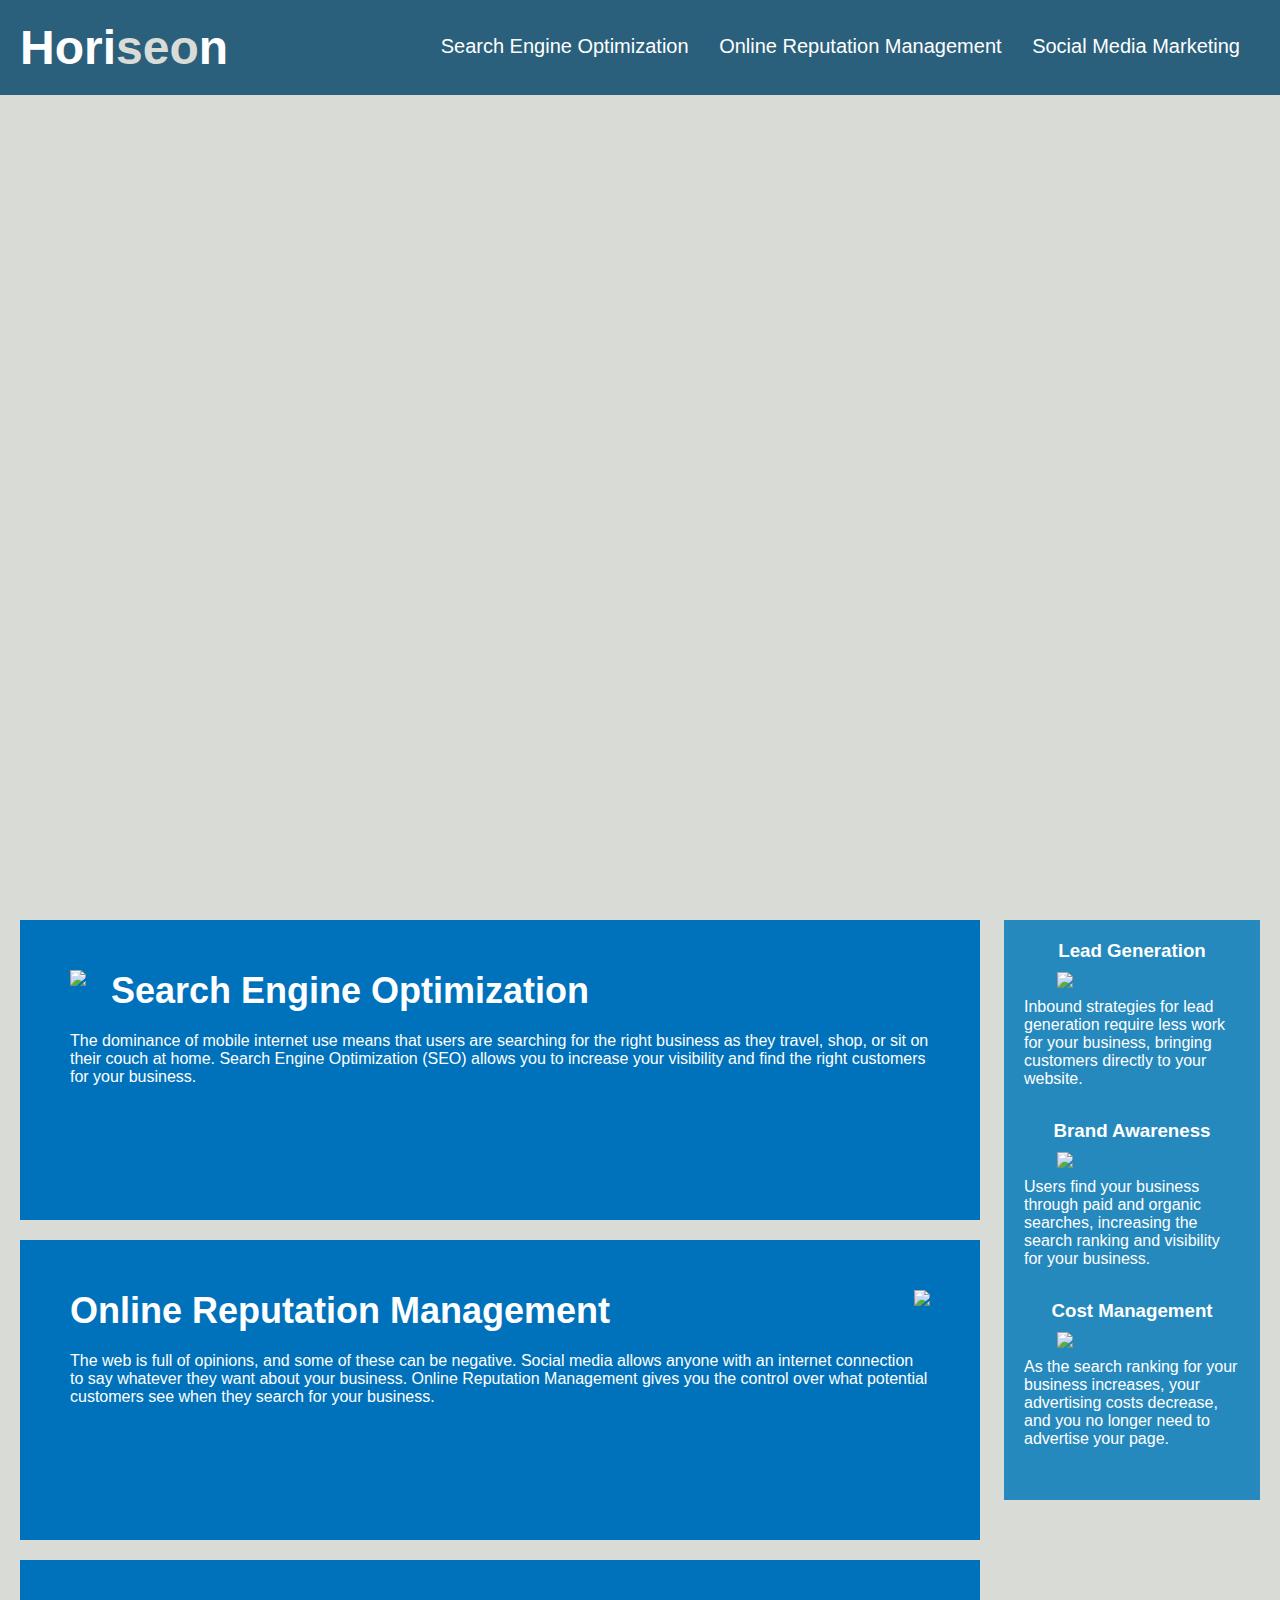
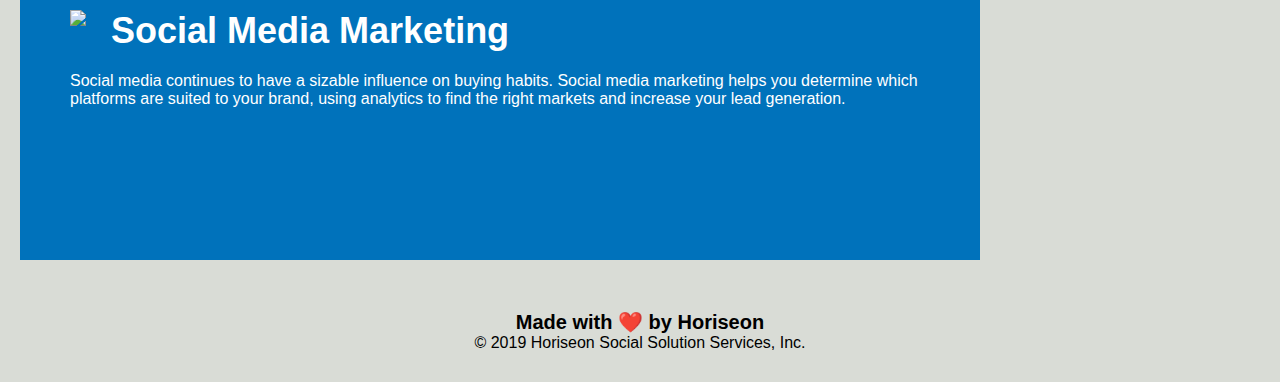
==== Develop/index.html @ 9b889888 "udpated html and css files" ====
<!DOCTYPE html>
<html lang="en-us">

<head>
    <meta charset="UTF-8" />
    <link rel="stylesheet" href="./assets/css/style.css">
    <title>Horiseon</title>
</head>

<body>
    <div class="header">
        <h1>Hori<span class="seo">seo</span>n</h1>
        <div>
            <ul>
                <li>
                    <a href="#search-engine-optimization">Search Engine Optimization</a>
                </li>
                <li>
                    <a href="#online-reputation-management">Online Reputation Management</a>
                </li>
                <li>
                    <a href="#social-media-marketing">Social Media Marketing</a>
                </li>
            </ul>
        </div>
    </div>
    <div class="hero"></div>
    <div class="content">
        <div class="search-engine-optimization">
            <img src="./assets/images/search-engine-optimization.jpg" class="float-left" />
            <h2>Search Engine Optimization</h2>
            <p>
                The dominance of mobile internet use means that users are searching for the right business as they travel, shop, or sit on their couch at home. Search Engine Optimization (SEO) allows you to increase your visibility and find the right customers for your business.
            </p>
        </div>
        <div class="online-reputation-management">
            <img src="./assets/images/online-reputation-management.jpg" class="float-right" />
            <h2>Online Reputation Management</h2>
            <p>
                The web is full of opinions, and some of these can be negative. Social media allows anyone with an internet connection to say whatever they want about your business. Online Reputation Management gives you the control over what potential customers see when they search for your business.
            </p>
        </div>
        <div class="social-media-marketing">
            <img src="./assets/images/social-media-marketing.jpg" class="float-left" />
            <h2>Social Media Marketing</h2>
            <p>
                Social media continues to have a sizable influence on buying habits. Social media marketing helps you determine which platforms are suited to your brand, using analytics to find the right markets and increase your lead generation.
            </p>
        </div>
    </div>
    <div class="benefits">
        <div class="benefit-lead">
            <h3>Lead Generation</h3>
            <img src="./assets/images/lead-generation.png" />
            <p>
                Inbound strategies for lead generation require less work for your business, bringing customers directly to your website.
            </p>
        </div>
        <div class="benefit-brand">
            <h3>Brand Awareness</h3>
            <img src="./assets/images/brand-awareness.png" />
            <p>
                Users find your business through paid and organic searches, increasing the search ranking and visibility for your business.
            </p>
        </div>
        <div class="benefit-cost">
            <h3>Cost Management</h3>
            <img src="./assets/images/cost-management.png"></img>
            <p>
                As the search ranking for your business increases, your advertising costs decrease, and you no longer need to advertise your page.
            </p>
        </div>
    </div>
    <div class="footer">
        <h2>Made with ❤️️ by Horiseon</h2>
        <p>
            &copy; 2019 Horiseon Social Solution Services, Inc.
        </p>
    </div>
</body>

</html>
---- Develop/assets/css/style.css ----
* {
    box-sizing: border-box;
    padding: 0;
    margin: 0;
}

body {
    background-color: #d9dcd6;
}

/* Header */
.header {
    padding: 20px;
    font-family: 'Trebuchet MS', 'Lucida Sans Unicode', 'Lucida Grande', 'Lucida Sans', Arial, sans-serif;
    background-color: #2a607c;
    color: #ffffff;
}

.header h1 {
    display: inline-block;
    font-size: 48px;
}

.header h1 .seo {
    color: #d9dcd6;
}

.header div {
    padding-top: 15px;
    margin-right: 20px;
    float: right;
    font-family: 'Gill Sans', 'Gill Sans MT', Calibri, 'Trebuchet MS', sans-serif;
    font-size: 20px;
}

.header div ul {
    list-style-type: none;
}

.header div ul li {
    display: inline-block;
    margin-left: 25px;
}
/* Header */

a {
    color: #ffffff;
    text-decoration: none;
}

p {
    font-size: 16px;
}

/* Main Meeting Image */
.hero {
    height: 800px;
    width: 100%;
    margin-bottom: 25px;
    background-image: url("../images/digital-marketing-meeting.jpg");
    background-size: cover;
    background-position: center;
}
/* End Main Image */

.float-left {
    float: left;
    margin-right: 25px;
}

.float-right {
    float: right;
    margin-left: 25px;
}

.content {
    width: 75%;
    display: inline-block;
    margin-left: 20px;
}

/* Benefit Elements on right side of page */
.benefits {
    margin-right: 20px;
    padding: 20px;
    clear: both;
    float: right;
    width: 20%;
    height: 100%;
    font-family: 'Gill Sans', 'Gill Sans MT', Calibri, 'Trebuchet MS', sans-serif;
    background-color: #2589bd;
}

.benefit-lead {
    margin-bottom: 32px;
    color: #ffffff;
}

.benefit-brand {
    margin-bottom: 32px;
    color: #ffffff;
}

.benefit-cost {
    margin-bottom: 32px;
    color: #ffffff;
}

.benefit-lead h3 {
    margin-bottom: 10px;
    text-align: center;
}

.benefit-brand h3 {
    margin-bottom: 10px;
    text-align: center;
}

.benefit-cost h3 {
    margin-bottom: 10px;
    text-align: center;
}

.benefit-lead img {
    display: block;
    margin: 10px auto;
    max-width: 150px;
}

.benefit-brand img {
    display: block;
    margin: 10px auto;
    max-width: 150px;
}

.benefit-cost img {
    display: block;
    margin: 10px auto;
    max-width: 150px;
}
/* End of Benefits */

.search-engine-optimization {
    margin-bottom: 20px;
    padding: 50px;
    height: 300px;
    font-family: 'Gill Sans', 'Gill Sans MT', Calibri, 'Trebuchet MS', sans-serif;
    background-color: #0072bb;
    color: #ffffff;
}

.online-reputation-management {
    margin-bottom: 20px;
    padding: 50px;
    height: 300px;
    font-family: 'Gill Sans', 'Gill Sans MT', Calibri, 'Trebuchet MS', sans-serif;
    background-color: #0072bb;
    color: #ffffff;
}

.social-media-marketing {
    margin-bottom: 20px;
    padding: 50px;
    height: 300px;
    font-family: 'Gill Sans', 'Gill Sans MT', Calibri, 'Trebuchet MS', sans-serif;
    background-color: #0072bb;
    color: #ffffff;
}

.search-engine-optimization img {
    max-height: 200px;
}

.online-reputation-management img {
    max-height: 200px;
}

.social-media-marketing img {
    max-height: 200px;
}

.search-engine-optimization h2 {
    margin-bottom: 20px;
    font-size: 36px;
}

.online-reputation-management h2 {
    margin-bottom: 20px;
    font-size: 36px;
}

.social-media-marketing h2 {
    margin-bottom: 20px;
    font-size: 36px;
}

.footer {
    padding: 30px;
    clear: both;
    font-family: 'Trebuchet MS', 'Lucida Sans Unicode', 'Lucida Grande', 'Lucida Sans', Arial, sans-serif;
    text-align: center;
}

.footer h2 {
    font-size: 20px;
}
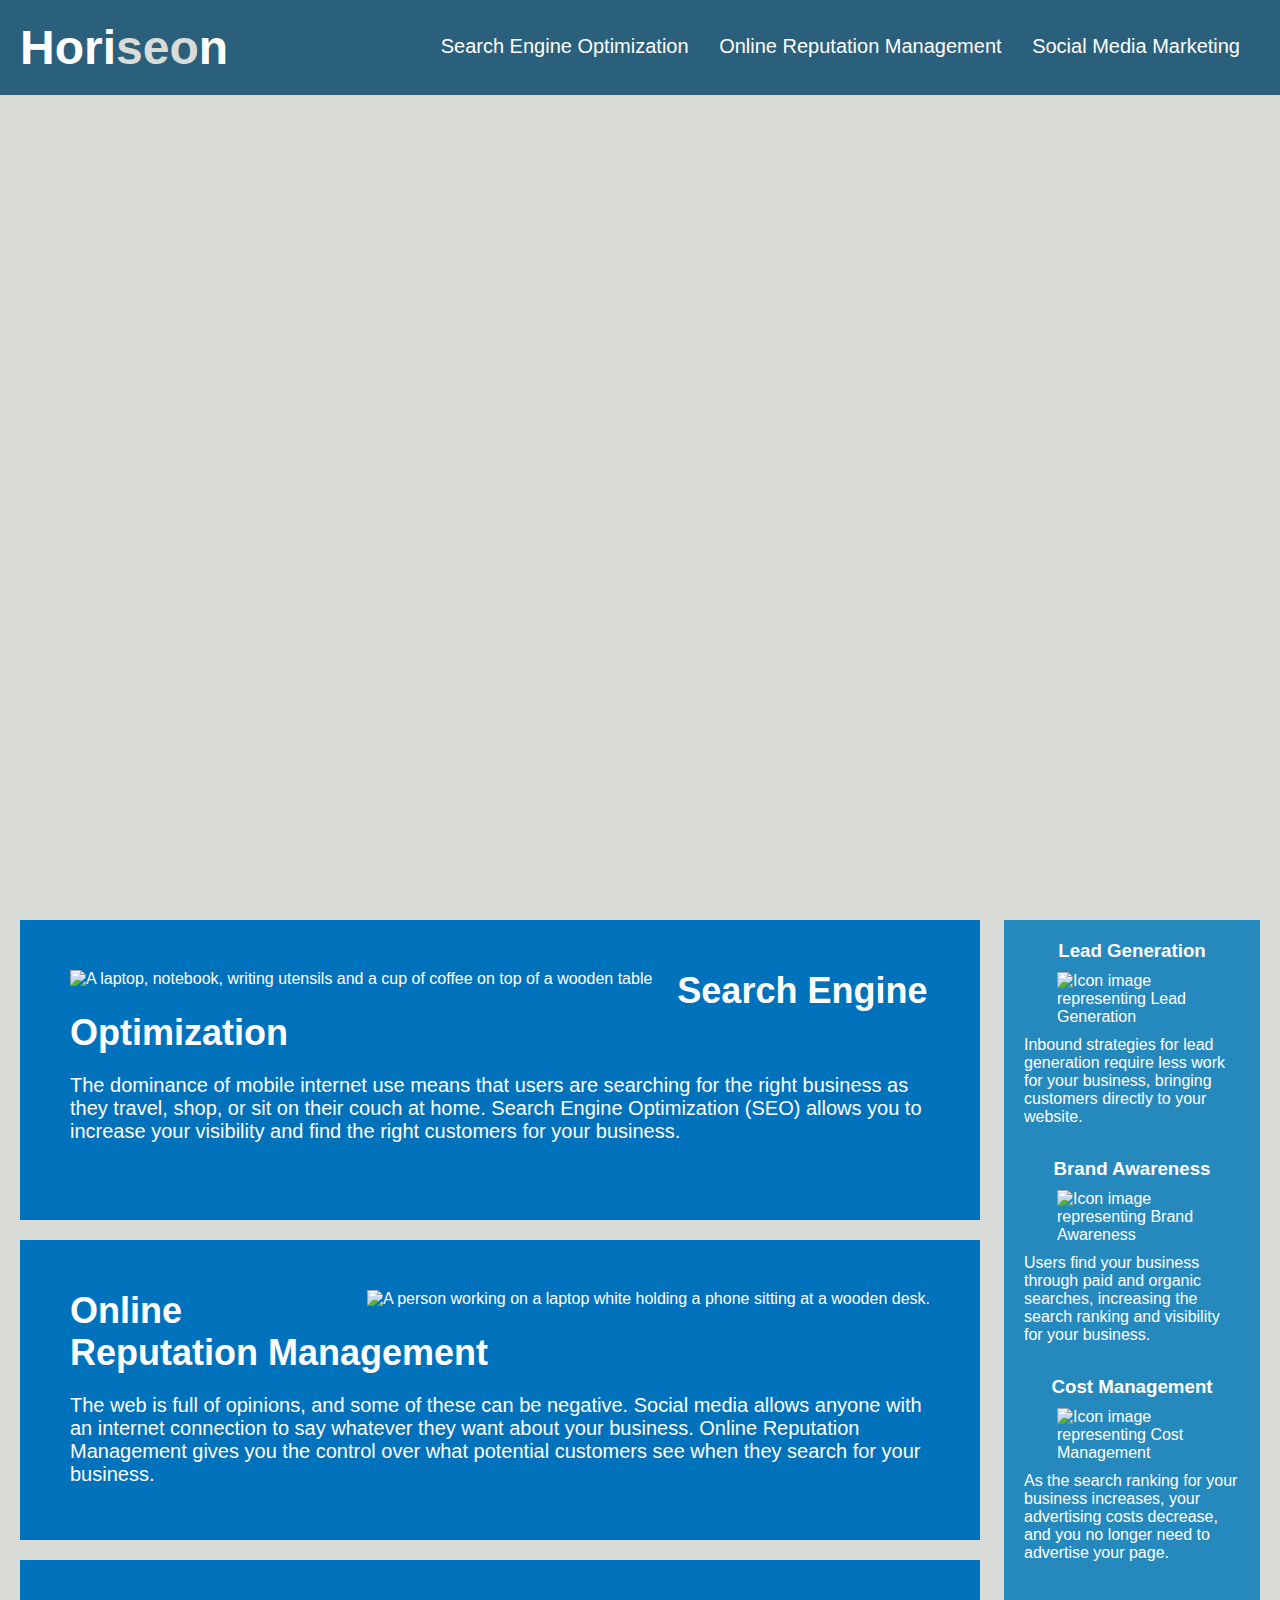
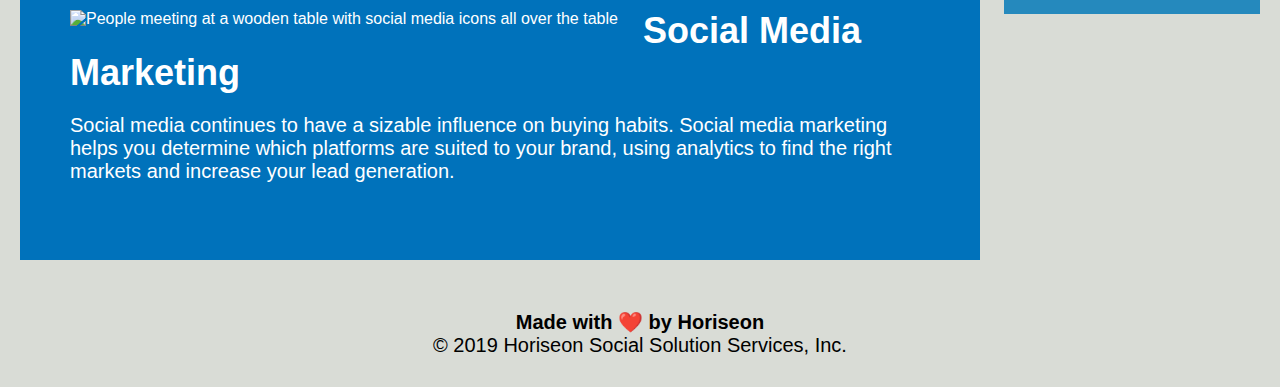
==== commit 7954c839: "udpated html and css files" ====
--- a/Develop/index.html
+++ b/Develop/index.html
@@ -27,21 +27,21 @@
     <div class="hero"></div>
     <div class="content">
         <div class="search-engine-optimization">
-            <img src="./assets/images/search-engine-optimization.jpg" class="float-left" />
+            <img class="float-left" src="./assets/images/search-engine-optimization.jpg" alt="A laptop, notebook, writing utensils and a cup of coffee on top of a wooden table" />
             <h2>Search Engine Optimization</h2>
             <p>
                 The dominance of mobile internet use means that users are searching for the right business as they travel, shop, or sit on their couch at home. Search Engine Optimization (SEO) allows you to increase your visibility and find the right customers for your business.
             </p>
         </div>
         <div class="online-reputation-management">
-            <img src="./assets/images/online-reputation-management.jpg" class="float-right" />
+            <img class="float-right" src="./assets/images/online-reputation-management.jpg" alt="A person working on a laptop white holding a phone sitting at a wooden desk." />
             <h2>Online Reputation Management</h2>
             <p>
                 The web is full of opinions, and some of these can be negative. Social media allows anyone with an internet connection to say whatever they want about your business. Online Reputation Management gives you the control over what potential customers see when they search for your business.
             </p>
         </div>
         <div class="social-media-marketing">
-            <img src="./assets/images/social-media-marketing.jpg" class="float-left" />
+            <img class="float-left" src="./assets/images/social-media-marketing.jpg" alt="People meeting at a wooden table with social media icons all over the table" />
             <h2>Social Media Marketing</h2>
             <p>
                 Social media continues to have a sizable influence on buying habits. Social media marketing helps you determine which platforms are suited to your brand, using analytics to find the right markets and increase your lead generation.
@@ -51,22 +51,22 @@
     <div class="benefits">
         <div class="benefit-lead">
             <h3>Lead Generation</h3>
-            <img src="./assets/images/lead-generation.png" />
-            <p>
+            <img src="./assets/images/lead-generation.png" alt="Icon image representing Lead Generation"/>
+            <p class="benefits-p">
                 Inbound strategies for lead generation require less work for your business, bringing customers directly to your website.
             </p>
         </div>
         <div class="benefit-brand">
             <h3>Brand Awareness</h3>
-            <img src="./assets/images/brand-awareness.png" />
-            <p>
+            <img src="./assets/images/brand-awareness.png" alt="Icon image representing Brand Awareness"/>
+            <p class="benefits-p">
                 Users find your business through paid and organic searches, increasing the search ranking and visibility for your business.
             </p>
         </div>
         <div class="benefit-cost">
             <h3>Cost Management</h3>
-            <img src="./assets/images/cost-management.png"></img>
-            <p>
+            <img src="./assets/images/cost-management.png" alt="Icon image representing Cost Management"/>
+            <p class="benefits-p">
                 As the search ranking for your business increases, your advertising costs decrease, and you no longer need to advertise your page.
             </p>
         </div>
--- a/Develop/assets/css/style.css
+++ b/Develop/assets/css/style.css
@@ -49,7 +49,7 @@
 }
 
 p {
-    font-size: 16px;
+    font-size: 20px;
 }
 
 /* Main Meeting Image */
@@ -91,6 +91,10 @@
     background-color: #2589bd;
 }
 
+.benefits-p {
+    font-size: 16px;
+}
+
 .benefit-lead {
     margin-bottom: 32px;
     color: #ffffff;
